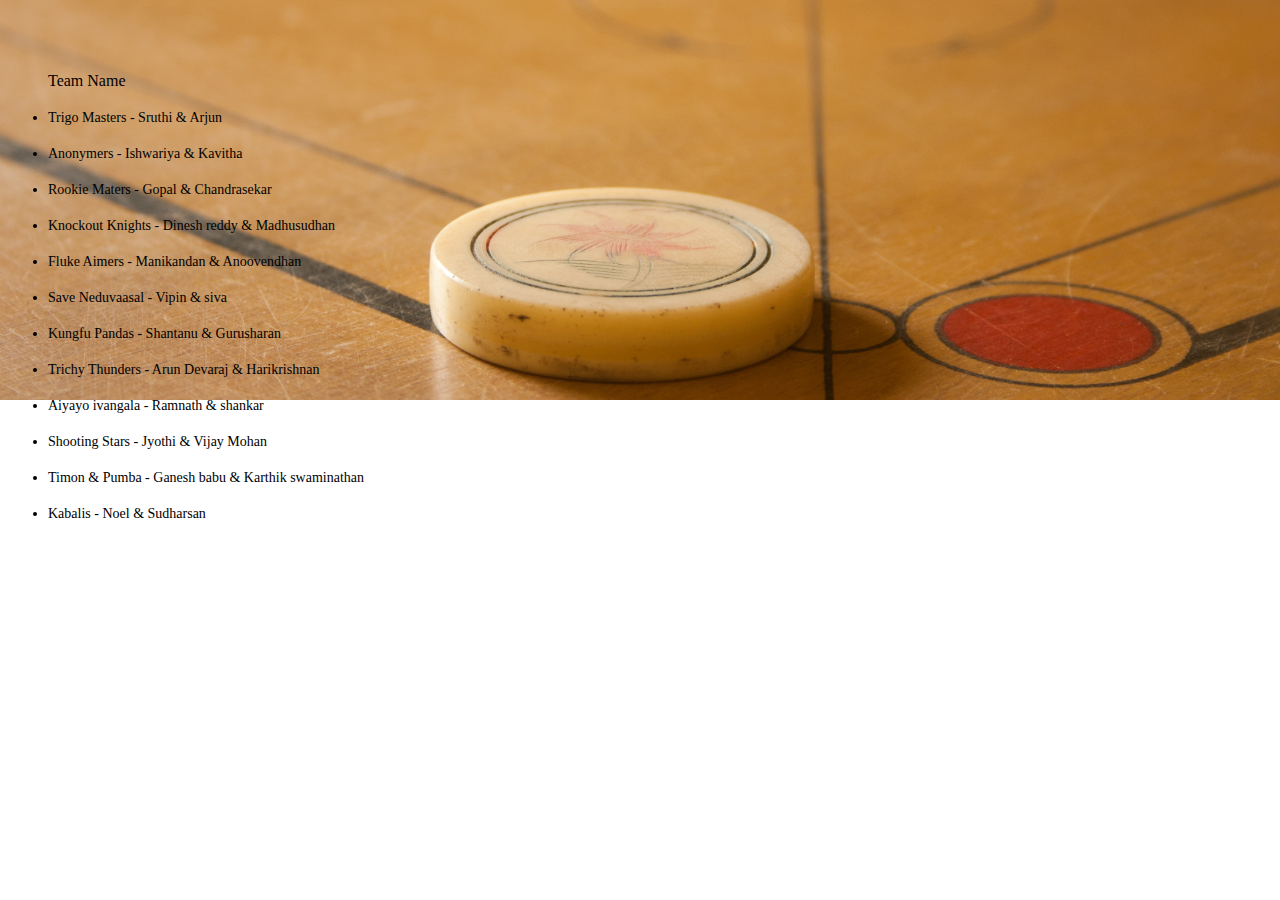
==== index.html @ a16607c9 "Tree Layout and data added" ====
<!DOCTYPE html>
<html lang="en">
  <head>
    <meta charset="utf-8">
    <title>Carrom Tournament</title>
    <script src="http://code.jquery.com/jquery-1.12.4.js"></script>
    <script src="http://d3js.org/d3.v3.min.js"></script>
    <link rel="stylesheet" type="text/css" href="style.css">
    <script src="script.js"></script>
  </head>

  <body>
    <ul>
      <p>Team Name</p>
      <li>Trigo Masters - Sruthi & Arjun</li>
      <li>Anonymers - Ishwariya & Kavitha</li>
      <li>Rookie Maters - Gopal & Chandrasekar</li>
      <li>Knockout Knights - Dinesh reddy & Madhusudhan</li>
      <li>Fluke Aimers - Manikandan & Anoovendhan</li>
      <li>Save Neduvaasal - Vipin & siva</li>
      <li>Kungfu Pandas - Shantanu & Gurusharan</li>
      <li>Trichy Thunders - Arun Devaraj & Harikrishnan</li>
      <li>Aiyayo ivangala - Ramnath & shankar</li>
      <li>Shooting Stars - Jyothi & Vijay Mohan</li>
      <li>Timon & Pumba - Ganesh babu & Karthik swaminathan</li>
      <li>Kabalis - Noel & Sudharsan</li>
    </ul>
  </body>
</html>
---- style.css ----
body{
	background: url("bg.jpg");
	background-repeat: no-repeat;
	background-position: center; 
	 background-size:cover;
}

.node {
	cursor: pointer;
}

.node circle {
	fill: #fff;
	stroke: steelblue;
	stroke-width: 2px;
}

.node text {
	font: 10px sans-serif;
	text-align: left;
	fill: white;
}

.link {
	fill: none;
	stroke: #ccc;
	stroke-width: 2px;
}

body ul{
	position: absolute;
    top: 40px;
}

body li{
	font-size: 14px;
	margin: 20px 0;
}
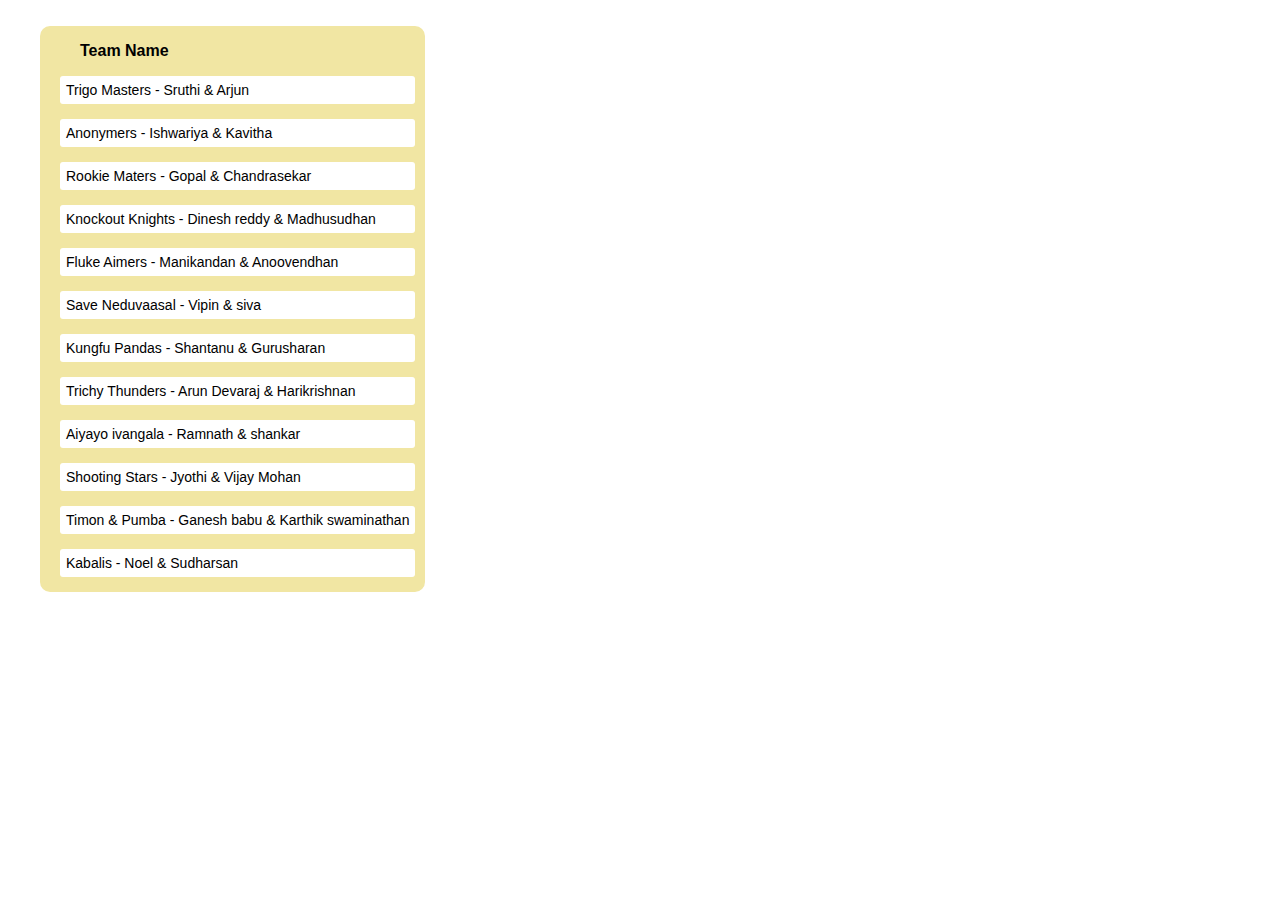
==== commit 76720c5f: "Tree Layout and data changes2" ====
--- a/index.html
+++ b/index.html
@@ -3,15 +3,15 @@
   <head>
     <meta charset="utf-8">
     <title>Carrom Tournament</title>
-    <script src="http://code.jquery.com/jquery-1.12.4.js"></script>
-    <script src="http://d3js.org/d3.v3.min.js"></script>
+    <script src="https://code.jquery.com/jquery-1.12.4.js"></script>
+    <script src="https://d3js.org/d3.v3.min.js"></script>
     <link rel="stylesheet" type="text/css" href="style.css">
     <script src="script.js"></script>
   </head>
 
   <body>
     <ul>
-      <p>Team Name</p>
+      <p style="font-weight: bold;font-family: sans-serif;">Team Name</p>
       <li>Trigo Masters - Sruthi & Arjun</li>
       <li>Anonymers - Ishwariya & Kavitha</li>
       <li>Rookie Maters - Gopal & Chandrasekar</li>
--- a/style.css
+++ b/style.css
@@ -1,5 +1,5 @@
 body{
-	background: url("bg.jpg");
+	background: url("https://farm3.staticflickr.com/2550/3754859740_3872140b02_b.jpg");
 	background-repeat: no-repeat;
 	background-position: center; 
 	 background-size:cover;
@@ -16,9 +16,9 @@
 }
 
 .node text {
-	font: 10px sans-serif;
+	font: 15px sans-serif;
 	text-align: left;
-	fill: white;
+	fill: #F4D03F;
 }
 
 .link {
@@ -28,11 +28,21 @@
 }
 
 body ul{
+	list-style: none;
 	position: absolute;
-    top: 40px;
+    top: 10px;
+    padding-right: 10px;
+    background-color: #f1e6a3;
+    border-radius: 10px;
+    left: 40px;
 }
 
 body li{
 	font-size: 14px;
-	margin: 20px 0;
+	padding: 6px;
+	border-radius: 3px;
+	margin: 15px 0;
+	background-color: white;
+	font-family: sans-serif;
+	margin-left: -20px;
 }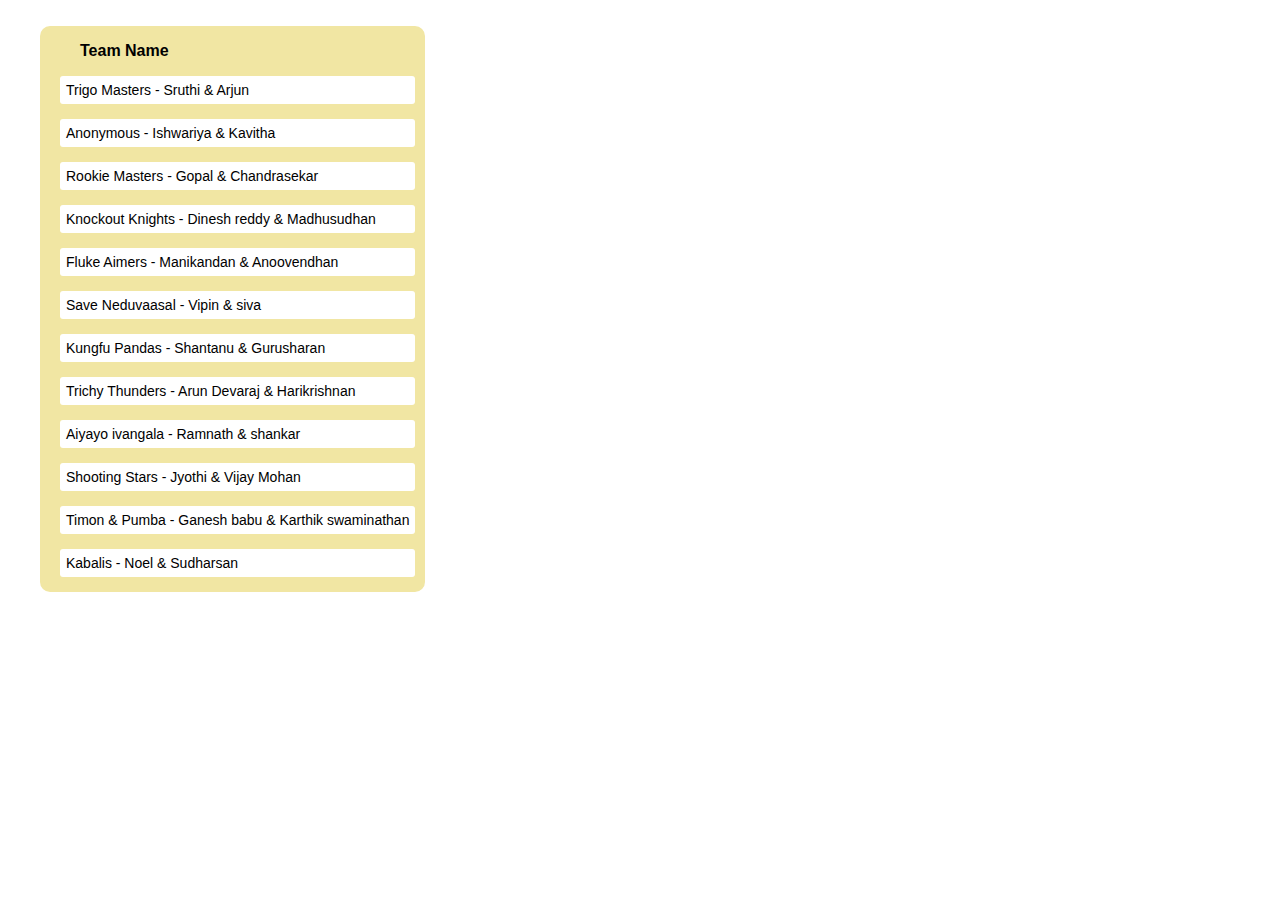
==== commit 9d6b987e: "Tree Layout and data changes final" ====
--- a/index.html
+++ b/index.html
@@ -13,8 +13,8 @@
     <ul>
       <p style="font-weight: bold;font-family: sans-serif;">Team Name</p>
       <li>Trigo Masters - Sruthi & Arjun</li>
-      <li>Anonymers - Ishwariya & Kavitha</li>
-      <li>Rookie Maters - Gopal & Chandrasekar</li>
+      <li>Anonymous - Ishwariya & Kavitha</li>
+      <li>Rookie Masters - Gopal & Chandrasekar</li>
       <li>Knockout Knights - Dinesh reddy & Madhusudhan</li>
       <li>Fluke Aimers - Manikandan & Anoovendhan</li>
       <li>Save Neduvaasal - Vipin & siva</li>
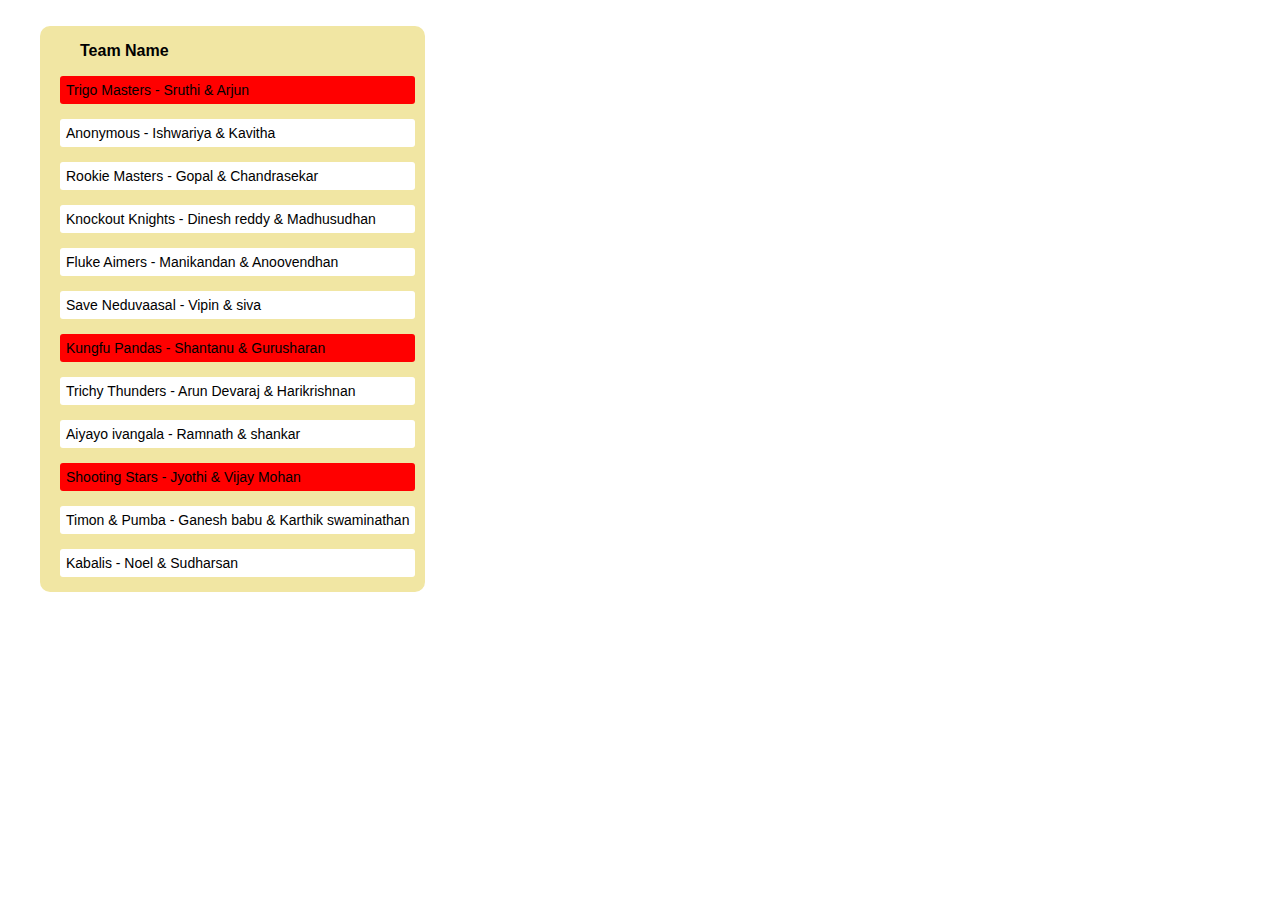
==== commit c99bba23: "Data Update 1" ====
--- a/index.html
+++ b/index.html
@@ -3,6 +3,7 @@
   <head>
     <meta charset="utf-8">
     <title>Carrom Tournament</title>
+    <link rel="icon" href="favicon.ico" sizes="16x16"/> 
     <script src="https://code.jquery.com/jquery-1.12.4.js"></script>
     <script src="https://d3js.org/d3.v3.min.js"></script>
     <link rel="stylesheet" type="text/css" href="style.css">
@@ -12,16 +13,16 @@
   <body>
     <ul>
       <p style="font-weight: bold;font-family: sans-serif;">Team Name</p>
-      <li>Trigo Masters - Sruthi & Arjun</li>
+      <li class="lost">Trigo Masters - Sruthi & Arjun</li>
       <li>Anonymous - Ishwariya & Kavitha</li>
       <li>Rookie Masters - Gopal & Chandrasekar</li>
       <li>Knockout Knights - Dinesh reddy & Madhusudhan</li>
       <li>Fluke Aimers - Manikandan & Anoovendhan</li>
       <li>Save Neduvaasal - Vipin & siva</li>
-      <li>Kungfu Pandas - Shantanu & Gurusharan</li>
+      <li class="lost">Kungfu Pandas - Shantanu & Gurusharan</li>
       <li>Trichy Thunders - Arun Devaraj & Harikrishnan</li>
       <li>Aiyayo ivangala - Ramnath & shankar</li>
-      <li>Shooting Stars - Jyothi & Vijay Mohan</li>
+      <li class="lost">Shooting Stars - Jyothi & Vijay Mohan</li>
       <li>Timon & Pumba - Ganesh babu & Karthik swaminathan</li>
       <li>Kabalis - Noel & Sudharsan</li>
     </ul>
--- a/style.css
+++ b/style.css
@@ -45,4 +45,7 @@
 	background-color: white;
 	font-family: sans-serif;
 	margin-left: -20px;
+}
+.lost{
+	background-color: red;
 }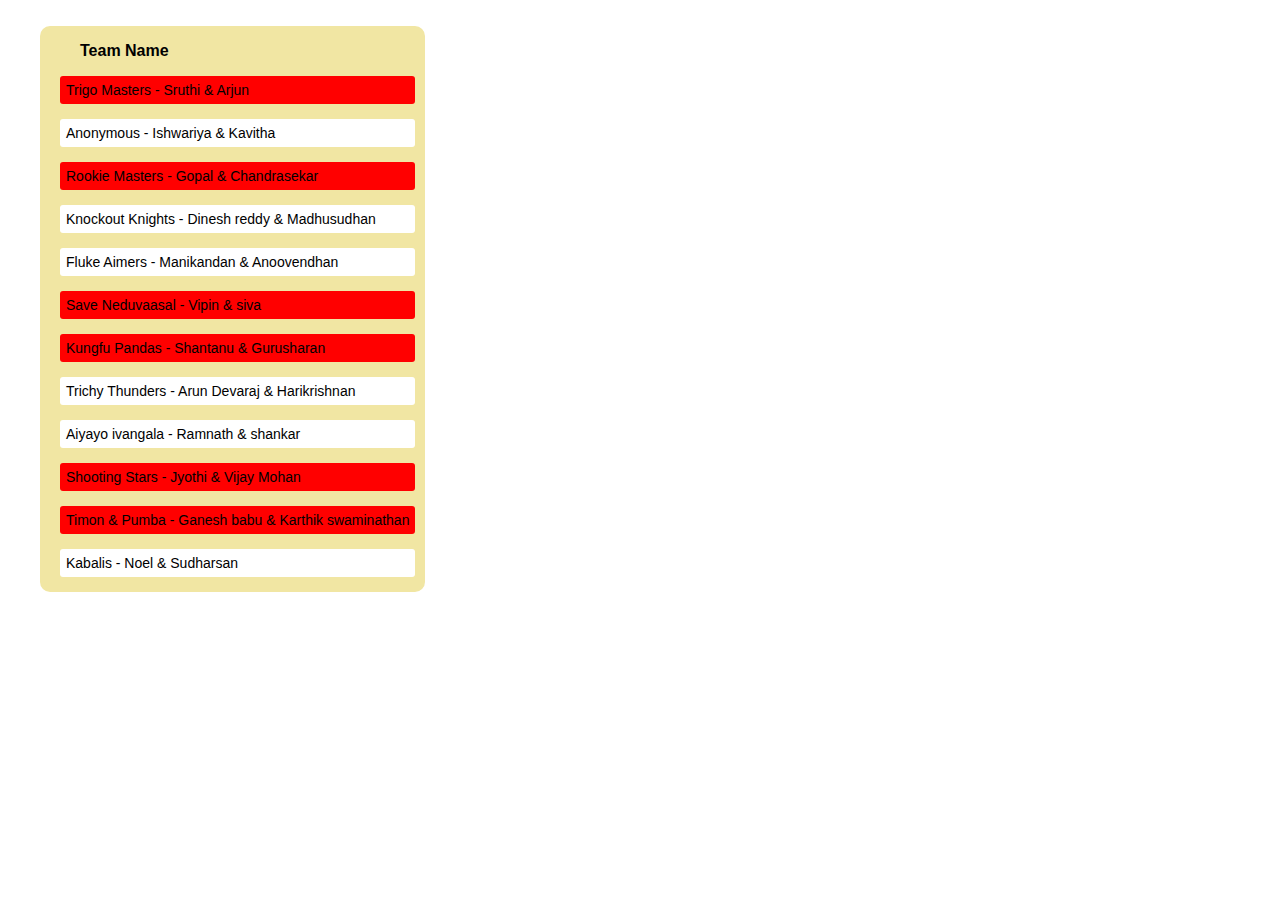
==== commit 1ef2fe47: "Data Update 2" ====
--- a/index.html
+++ b/index.html
@@ -15,15 +15,15 @@
       <p style="font-weight: bold;font-family: sans-serif;">Team Name</p>
       <li class="lost">Trigo Masters - Sruthi & Arjun</li>
       <li>Anonymous - Ishwariya & Kavitha</li>
-      <li>Rookie Masters - Gopal & Chandrasekar</li>
+      <li class="lost">Rookie Masters - Gopal & Chandrasekar</li>
       <li>Knockout Knights - Dinesh reddy & Madhusudhan</li>
       <li>Fluke Aimers - Manikandan & Anoovendhan</li>
-      <li>Save Neduvaasal - Vipin & siva</li>
+      <li class="lost">Save Neduvaasal - Vipin & siva</li>
       <li class="lost">Kungfu Pandas - Shantanu & Gurusharan</li>
       <li>Trichy Thunders - Arun Devaraj & Harikrishnan</li>
       <li>Aiyayo ivangala - Ramnath & shankar</li>
       <li class="lost">Shooting Stars - Jyothi & Vijay Mohan</li>
-      <li>Timon & Pumba - Ganesh babu & Karthik swaminathan</li>
+      <li class="lost">Timon & Pumba - Ganesh babu & Karthik swaminathan</li>
       <li>Kabalis - Noel & Sudharsan</li>
     </ul>
   </body>
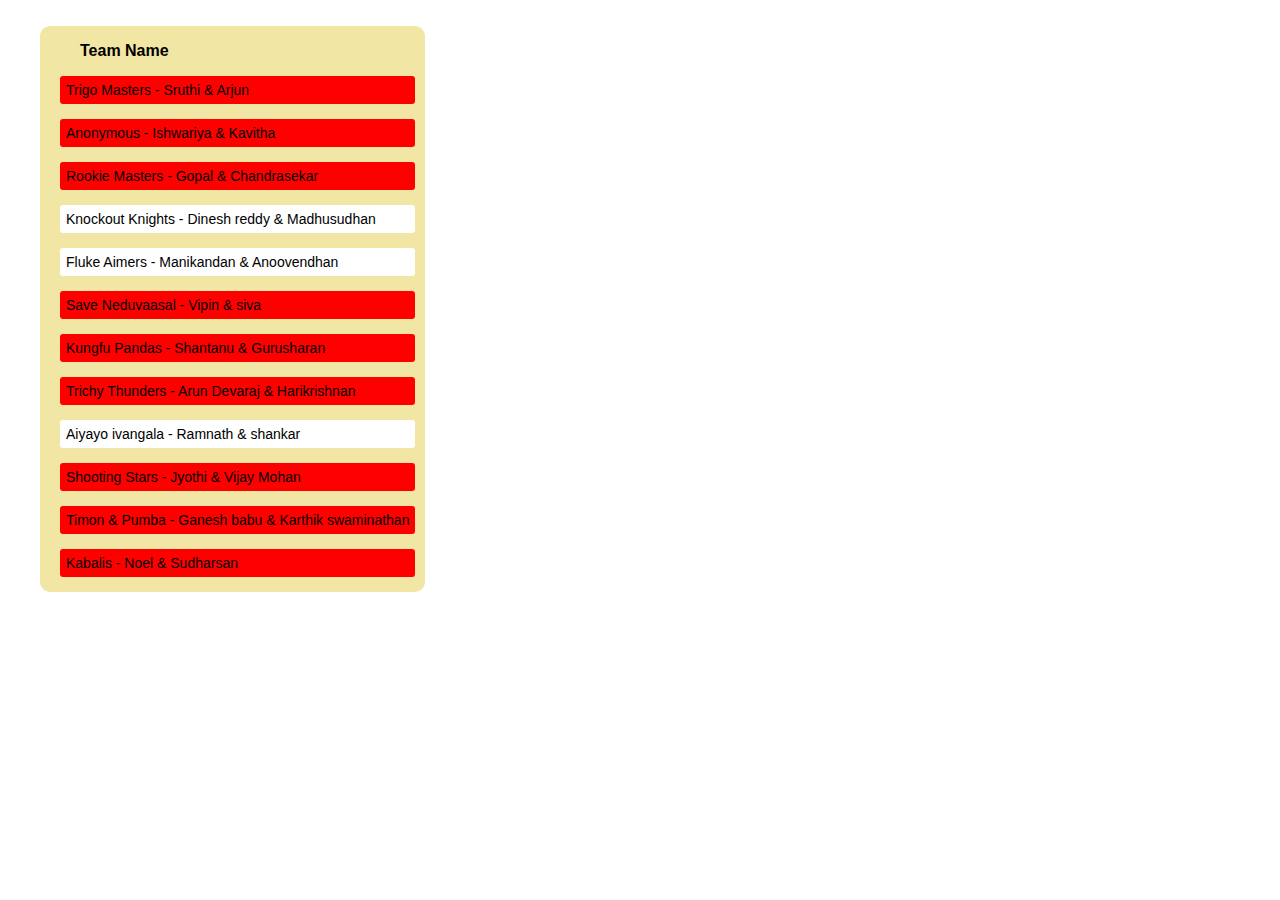
==== commit 4fb7eafd: "Data Update 3" ====
--- a/index.html
+++ b/index.html
@@ -14,17 +14,17 @@
     <ul>
       <p style="font-weight: bold;font-family: sans-serif;">Team Name</p>
       <li class="lost">Trigo Masters - Sruthi & Arjun</li>
-      <li>Anonymous - Ishwariya & Kavitha</li>
+      <li class="lost">Anonymous - Ishwariya & Kavitha</li>
       <li class="lost">Rookie Masters - Gopal & Chandrasekar</li>
       <li>Knockout Knights - Dinesh reddy & Madhusudhan</li>
       <li>Fluke Aimers - Manikandan & Anoovendhan</li>
       <li class="lost">Save Neduvaasal - Vipin & siva</li>
       <li class="lost">Kungfu Pandas - Shantanu & Gurusharan</li>
-      <li>Trichy Thunders - Arun Devaraj & Harikrishnan</li>
+      <li class="lost">Trichy Thunders - Arun Devaraj & Harikrishnan</li>
       <li>Aiyayo ivangala - Ramnath & shankar</li>
       <li class="lost">Shooting Stars - Jyothi & Vijay Mohan</li>
       <li class="lost">Timon & Pumba - Ganesh babu & Karthik swaminathan</li>
-      <li>Kabalis - Noel & Sudharsan</li>
+      <li class="lost">Kabalis - Noel & Sudharsan</li>
     </ul>
   </body>
 </html>